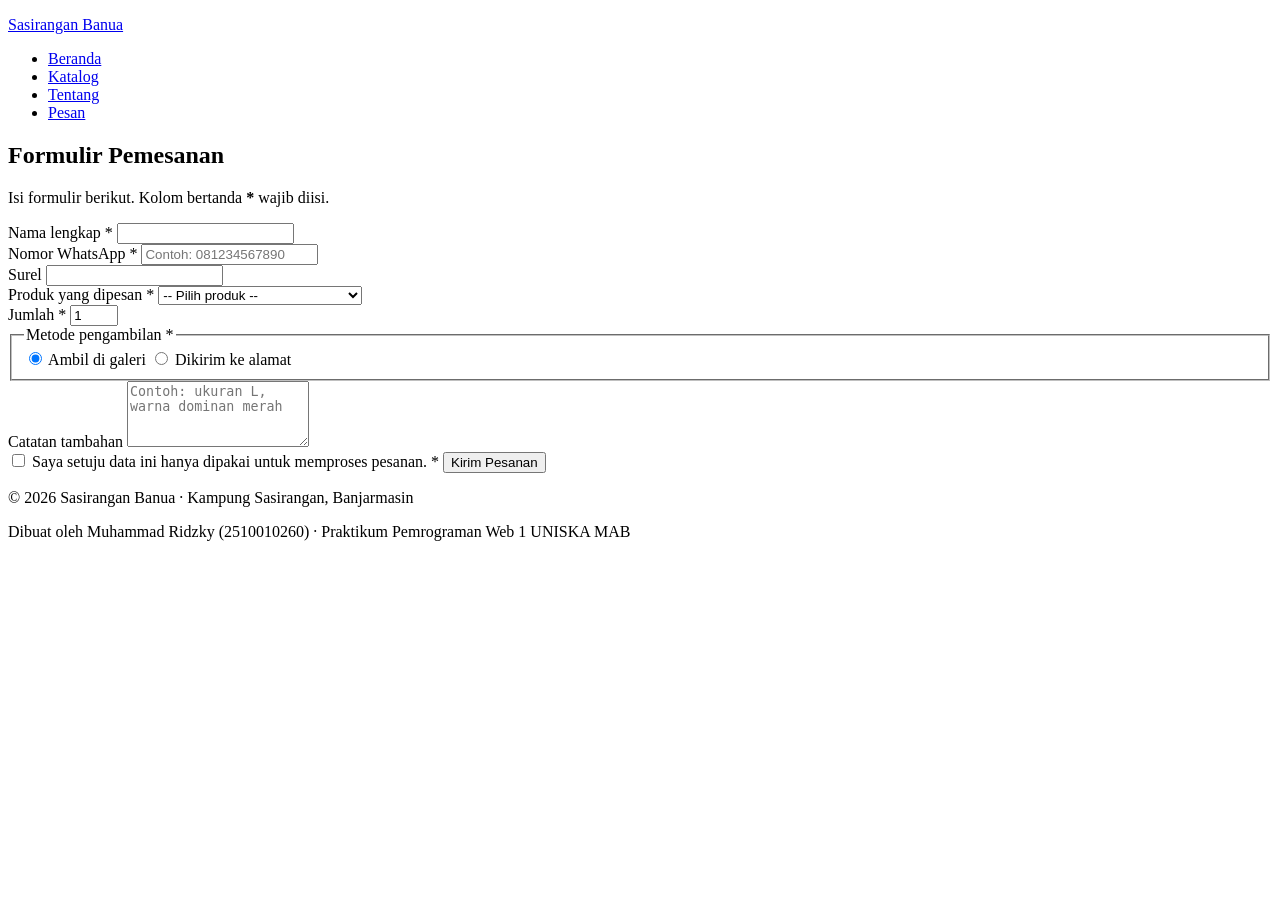
==== kontak.html @ 48536323 "Tambah formulir pemesanan di kontak.html." ====
<!DOCTYPE html>
<html lang="id">

<head>
  <meta charset="UTF-8">
  <meta name="viewport" content="width=device-width, initial-scale=1.0">
  <meta name="description" content="Formulir pemesanan kain dan busana Sasirangan Banua secara online.">
  <title>Pesan Sasirangan | Sasirangan Banua</title>
</head>

<body>
  <!-- ========== HEADER & NAVIGASI ========== -->
  <header class="header-situs">
    <p class="logo"><a href="index.html">Sasirangan Banua</a></p>
    <nav aria-label="Navigasi utama">
      <ul class="menu">
        <li><a href="index.html">Beranda</a></li>
        <li><a href="index.html#katalog">Katalog</a></li>
        <li><a href="index.html#tentang">Tentang</a></li>
        <li><a href="kontak.html" aria-current="page">Pesan</a></li>
      </ul>
    </nav>
  </header>

  <!-- ========== FORMULIR PEMESANAN ========== -->
  <main>
    <section class="bagian" id="pesan">
      <h1>Formulir Pemesanan</h1>
      <p>Isi formulir berikut. Kolom bertanda <strong>*</strong> wajib diisi.</p>
      <form id="form-pesan" class="form-pesan" action="#" method="get">
        <div class="kolom">
          <label for="nama">Nama lengkap *</label>
          <input type="text" id="nama" name="nama" required minlength="3" autocomplete="name">
        </div>
        <div class="kolom">
          <label for="wa">Nomor WhatsApp *</label>
          <input type="tel" id="wa" name="wa" required pattern="08[0-9]{8,11}" placeholder="Contoh: 081234567890" autocomplete="tel">
        </div>
        <div class="kolom">
          <label for="email">Surel</label>
          <input type="email" id="email" name="email" autocomplete="email">
        </div>
        <div class="kolom">
          <label for="produk">Produk yang dipesan *</label>
          <select id="produk" name="produk" required>
            <option value="">-- Pilih produk --</option>
            <option>Kain Motif Gigi Haruan</option>
            <option>Kain Motif Kambang Kacang</option>
            <option>Selendang Iris Pudak</option>
            <option>Kemeja Bayam Raja</option>
            <option>Tas Naga Balimbur</option>
            <option>Gamis Ombak Sinapur Karang</option>
          </select>
        </div>
        <div class="kolom">
          <label for="jumlah">Jumlah *</label>
          <input type="number" id="jumlah" name="jumlah" min="1" max="50" value="1" required>
        </div>
        <fieldset>
          <legend>Metode pengambilan *</legend>
          <label><input type="radio" name="pengambilan" value="Ambil di galeri" checked> Ambil di galeri</label>
          <label><input type="radio" name="pengambilan" value="Dikirim ke alamat"> Dikirim ke alamat</label>
        </fieldset>
        <div class="kolom">
          <label for="catatan">Catatan tambahan</label>
          <textarea id="catatan" name="catatan" rows="4" maxlength="300" placeholder="Contoh: ukuran L, warna dominan merah"></textarea>
        </div>
        <label class="cek">
          <input type="checkbox" id="setuju" name="setuju" required>
          Saya setuju data ini hanya dipakai untuk memproses pesanan. *
        </label>
        <button type="submit" class="tombol">Kirim Pesanan</button>
      </form>
    </section>
  </main>

  <!-- ========== FOOTER ========== -->
  <footer class="footer-situs">
    <p>&copy; 2026 Sasirangan Banua &middot; Kampung Sasirangan, Banjarmasin</p>
    <p>Dibuat oleh Muhammad Ridzky (2510010260) &middot; Praktikum Pemrograman Web 1 UNISKA MAB</p>
  </footer>
</body>

</html>
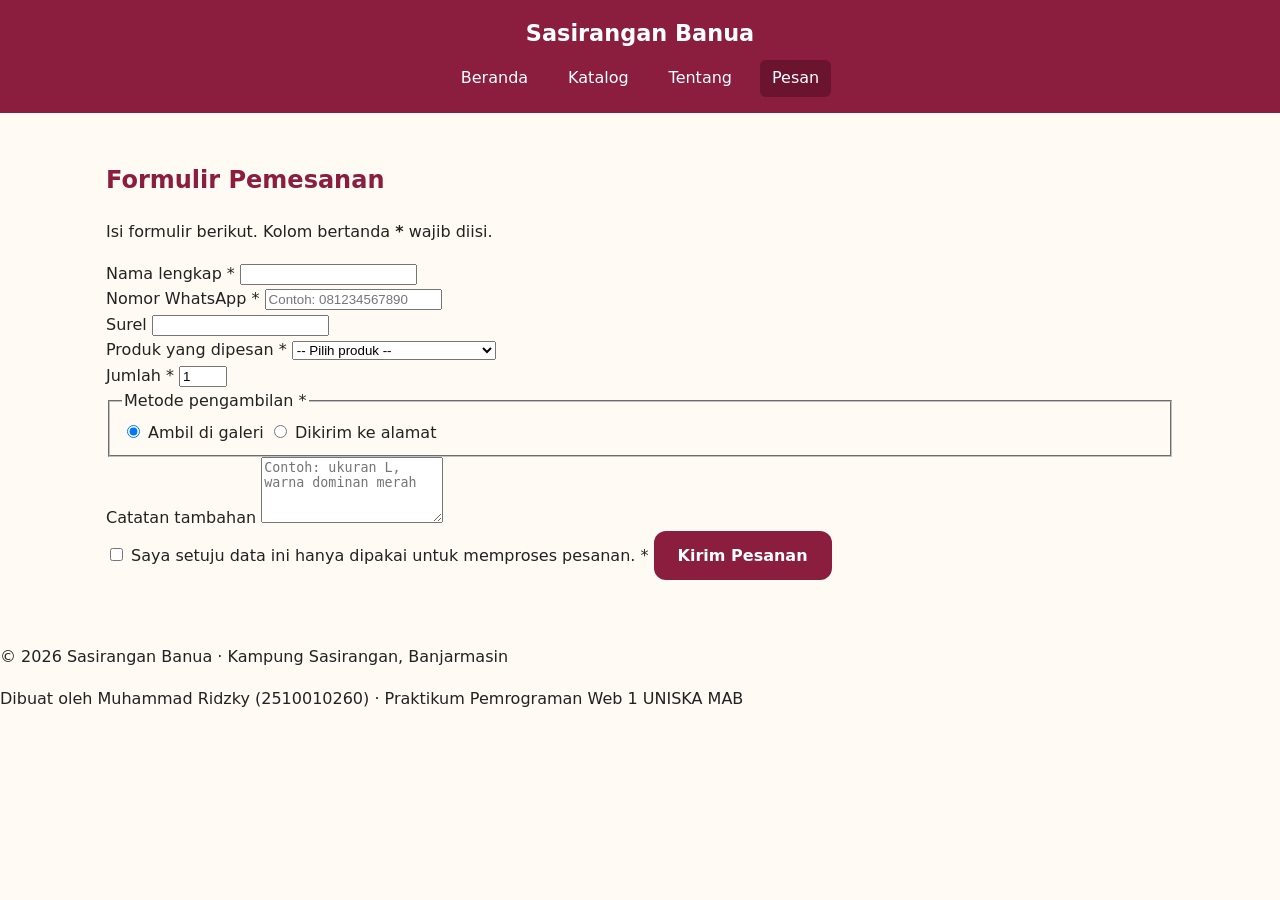
==== commit 5c84e8e7: "Tambah gaya dasar, header, hero, dan katalog grid." ====
--- a/kontak.html
+++ b/kontak.html
@@ -2,83 +2,87 @@
 <html lang="id">
 
 <head>
-  <meta charset="UTF-8">
-  <meta name="viewport" content="width=device-width, initial-scale=1.0">
-  <meta name="description" content="Formulir pemesanan kain dan busana Sasirangan Banua secara online.">
-  <title>Pesan Sasirangan | Sasirangan Banua</title>
+    <meta charset="UTF-8">
+    <meta name="viewport" content="width=device-width, initial-scale=1.0">
+    <meta name="description" content="Formulir pemesanan kain dan busana Sasirangan Banua secara online.">
+    <title>Pesan Sasirangan | Sasirangan Banua</title>
+    <link rel="stylesheet" href="css/style.css">
 </head>
 
 <body>
-  <!-- ========== HEADER & NAVIGASI ========== -->
-  <header class="header-situs">
-    <p class="logo"><a href="index.html">Sasirangan Banua</a></p>
-    <nav aria-label="Navigasi utama">
-      <ul class="menu">
-        <li><a href="index.html">Beranda</a></li>
-        <li><a href="index.html#katalog">Katalog</a></li>
-        <li><a href="index.html#tentang">Tentang</a></li>
-        <li><a href="kontak.html" aria-current="page">Pesan</a></li>
-      </ul>
-    </nav>
-  </header>
+    <!-- ========== HEADER & NAVIGASI ========== -->
+    <header class="header-situs">
+        <p class="logo"><a href="index.html">Sasirangan Banua</a></p>
+        <nav aria-label="Navigasi utama">
+            <ul class="menu">
+                <li><a href="index.html">Beranda</a></li>
+                <li><a href="index.html#katalog">Katalog</a></li>
+                <li><a href="index.html#tentang">Tentang</a></li>
+                <li><a href="kontak.html" aria-current="page">Pesan</a></li>
+            </ul>
+        </nav>
+    </header>
 
-  <!-- ========== FORMULIR PEMESANAN ========== -->
-  <main>
-    <section class="bagian" id="pesan">
-      <h1>Formulir Pemesanan</h1>
-      <p>Isi formulir berikut. Kolom bertanda <strong>*</strong> wajib diisi.</p>
-      <form id="form-pesan" class="form-pesan" action="#" method="get">
-        <div class="kolom">
-          <label for="nama">Nama lengkap *</label>
-          <input type="text" id="nama" name="nama" required minlength="3" autocomplete="name">
-        </div>
-        <div class="kolom">
-          <label for="wa">Nomor WhatsApp *</label>
-          <input type="tel" id="wa" name="wa" required pattern="08[0-9]{8,11}" placeholder="Contoh: 081234567890" autocomplete="tel">
-        </div>
-        <div class="kolom">
-          <label for="email">Surel</label>
-          <input type="email" id="email" name="email" autocomplete="email">
-        </div>
-        <div class="kolom">
-          <label for="produk">Produk yang dipesan *</label>
-          <select id="produk" name="produk" required>
-            <option value="">-- Pilih produk --</option>
-            <option>Kain Motif Gigi Haruan</option>
-            <option>Kain Motif Kambang Kacang</option>
-            <option>Selendang Iris Pudak</option>
-            <option>Kemeja Bayam Raja</option>
-            <option>Tas Naga Balimbur</option>
-            <option>Gamis Ombak Sinapur Karang</option>
-          </select>
-        </div>
-        <div class="kolom">
-          <label for="jumlah">Jumlah *</label>
-          <input type="number" id="jumlah" name="jumlah" min="1" max="50" value="1" required>
-        </div>
-        <fieldset>
-          <legend>Metode pengambilan *</legend>
-          <label><input type="radio" name="pengambilan" value="Ambil di galeri" checked> Ambil di galeri</label>
-          <label><input type="radio" name="pengambilan" value="Dikirim ke alamat"> Dikirim ke alamat</label>
-        </fieldset>
-        <div class="kolom">
-          <label for="catatan">Catatan tambahan</label>
-          <textarea id="catatan" name="catatan" rows="4" maxlength="300" placeholder="Contoh: ukuran L, warna dominan merah"></textarea>
-        </div>
-        <label class="cek">
-          <input type="checkbox" id="setuju" name="setuju" required>
-          Saya setuju data ini hanya dipakai untuk memproses pesanan. *
-        </label>
-        <button type="submit" class="tombol">Kirim Pesanan</button>
-      </form>
-    </section>
-  </main>
+    <!-- ========== FORMULIR PEMESANAN ========== -->
+    <main>
+        <section class="bagian" id="pesan">
+            <h1>Formulir Pemesanan</h1>
+            <p>Isi formulir berikut. Kolom bertanda <strong>*</strong> wajib diisi.</p>
+            <form id="form-pesan" class="form-pesan" action="#" method="get">
+                <div class="kolom">
+                    <label for="nama">Nama lengkap *</label>
+                    <input type="text" id="nama" name="nama" required minlength="3" autocomplete="name">
+                </div>
+                <div class="kolom">
+                    <label for="wa">Nomor WhatsApp *</label>
+                    <input type="tel" id="wa" name="wa" required pattern="08[0-9]{8,11}"
+                        placeholder="Contoh: 081234567890" autocomplete="tel">
+                </div>
+                <div class="kolom">
+                    <label for="email">Surel</label>
+                    <input type="email" id="email" name="email" autocomplete="email">
+                </div>
+                <div class="kolom">
+                    <label for="produk">Produk yang dipesan *</label>
+                    <select id="produk" name="produk" required>
+                        <option value="">-- Pilih produk --</option>
+                        <option>Kain Motif Gigi Haruan</option>
+                        <option>Kain Motif Kambang Kacang</option>
+                        <option>Selendang Iris Pudak</option>
+                        <option>Kemeja Bayam Raja</option>
+                        <option>Tas Naga Balimbur</option>
+                        <option>Gamis Ombak Sinapur Karang</option>
+                    </select>
+                </div>
+                <div class="kolom">
+                    <label for="jumlah">Jumlah *</label>
+                    <input type="number" id="jumlah" name="jumlah" min="1" max="50" value="1" required>
+                </div>
+                <fieldset>
+                    <legend>Metode pengambilan *</legend>
+                    <label><input type="radio" name="pengambilan" value="Ambil di galeri" checked> Ambil di
+                        galeri</label>
+                    <label><input type="radio" name="pengambilan" value="Dikirim ke alamat"> Dikirim ke alamat</label>
+                </fieldset>
+                <div class="kolom">
+                    <label for="catatan">Catatan tambahan</label>
+                    <textarea id="catatan" name="catatan" rows="4" maxlength="300"
+                        placeholder="Contoh: ukuran L, warna dominan merah"></textarea>
+                </div>
+                <label class="cek">
+                    <input type="checkbox" id="setuju" name="setuju" required>
+                    Saya setuju data ini hanya dipakai untuk memproses pesanan. *
+                </label>
+                <button type="submit" class="tombol">Kirim Pesanan</button>
+            </form>
+        </section>
+    </main>
 
-  <!-- ========== FOOTER ========== -->
-  <footer class="footer-situs">
-    <p>&copy; 2026 Sasirangan Banua &middot; Kampung Sasirangan, Banjarmasin</p>
-    <p>Dibuat oleh Muhammad Ridzky (2510010260) &middot; Praktikum Pemrograman Web 1 UNISKA MAB</p>
-  </footer>
+    <!-- ========== FOOTER ========== -->
+    <footer class="footer-situs">
+        <p>&copy; 2026 Sasirangan Banua &middot; Kampung Sasirangan, Banjarmasin</p>
+        <p>Dibuat oleh Muhammad Ridzky (2510010260) &middot; Praktikum Pemrograman Web 1 UNISKA MAB</p>
+    </footer>
 </body>
 
-</html>
+</html>
--- a/css/style.css
+++ b/css/style.css
@@ -0,0 +1,227 @@
+ /* ========================================================= 
+    Sasirangan Banua — style.css 
+    Pendekatan: mobile-first (gaya dasar untuk HP, lalu 
+    disesuaikan untuk layar lebar dengan media query) 
+    ========================================================= */
+
+ /* ---------- 1. Variabel (custom properties) ---------- */
+ :root {
+     --warna-utama: #8b1e3f;
+     /* merah marun sasirangan */
+     --warna-utama-gelap: #6a142f;
+     --warna-aksen: #e0a526;
+     /* kuning kunyit */
+     --warna-krem: #fbe9c6;
+     --warna-teks: #222222;
+     --warna-teks-lembut: #555555;
+     --warna-latar: #fffaf3;
+     --warna-kartu: #ffffff;
+     --radius: 12px;
+     --bayangan: 0 4px 12px rgba(0, 0, 0, 0.08);
+     --lebar-maks: 1100px;
+ }
+
+ /* ---------- 2. Reset ringan & dasar ---------- */
+ *,
+ *::before,
+ *::after {
+     box-sizing: border-box;
+ }
+
+ html {
+     scroll-behavior: smooth;
+     scroll-padding-top: 7rem;
+     /* agar judul tidak tertutup header sticky */
+ }
+
+ body {
+     margin: 0;
+     font-family: "Segoe UI", system-ui, -apple-system, Roboto, Arial, sans-serif;
+     font-size: 1rem;
+     line-height: 1.6;
+     color: var(--warna-teks);
+     background-color: var(--warna-latar);
+ }
+
+ img {
+     display: block;
+     max-width: 100%;
+     height: auto;
+ }
+
+ a {
+     color: var(--warna-utama);
+ }
+
+ /* Penanda fokus untuk pengguna keyboard — JANGAN dihapus */
+ a:focus-visible,
+ button:focus-visible,
+ input:focus-visible,
+ select:focus-visible,
+ textarea:focus-visible {
+     outline: 3px solid var(--warna-utama-gelap);
+     outline-offset: 2px;
+ }
+
+ /* ---------- 3. Header & navigasi (Flexbox) ---------- */
+ .header-situs {
+     position: sticky;
+     top: 0;
+     z-index: 10;
+     display: flex;
+     flex-direction: column;
+     /* HP: logo di atas menu */
+     align-items: center;
+     gap: 0.5rem;
+     padding: 1rem;
+     background-color: var(--warna-utama);
+     color: #ffffff;
+ }
+
+ .logo {
+     margin: 0;
+     font-size: 1.4rem;
+     font-weight: 700;
+ }
+
+ .logo a {
+     color: inherit;
+     text-decoration: none;
+ }
+
+ .menu {
+     display: flex;
+     flex-wrap: wrap;
+     justify-content: center;
+     gap: 0.25rem 1rem;
+     margin: 0;
+     padding: 0;
+     list-style: none;
+ }
+
+ .menu a {
+     display: block;
+     padding: 0.35rem 0.75rem;
+     border-radius: 6px;
+     color: #ffffff;
+     text-decoration: none;
+ }
+
+ .menu a:hover,
+ .menu a[aria-current="page"] {
+     background-color: var(--warna-utama-gelap);
+ }
+
+ .header-situs a:focus-visible {
+     outline-color: #ffffff;
+     /* fokus putih agar terlihat di latar header yang gelap */
+ }
+
+
+ /* ---------- 4. Hero ---------- */
+ .hero {
+     padding: 4rem 1rem;
+     text-align: center;
+     background: linear-gradient(135deg, var(--warna-krem), #f6d7a7);
+ }
+
+ .hero h1 {
+     margin: 0 0 1rem;
+     font-size: clamp(1.8rem, 5vw, 3rem);
+     line-height: 1.2;
+     color: var(--warna-utama);
+ }
+
+ .hero p {
+     max-width: 40rem;
+     margin: 0 auto 1.5rem;
+ }
+
+ /* ---------- 5. Tombol ---------- */
+ .tombol {
+     display: inline-block;
+     padding: 0.75rem 1.5rem;
+     border: none;
+     border-radius: var(--radius);
+     background-color: var(--warna-utama);
+     color: #ffffff;
+     font: inherit;
+     font-weight: 600;
+     text-decoration: none;
+     cursor: pointer;
+     transition: background-color 0.2s ease, transform 0.2s ease;
+ }
+
+ .tombol:hover {
+     background-color: var(--warna-utama-gelap);
+     transform: translateY(-2px);
+ }
+
+
+
+ /* ---------- 6. Bagian (section) umum ---------- */
+ .bagian {
+     max-width: var(--lebar-maks);
+     margin-inline: auto;
+     padding: 3rem 1rem;
+ }
+
+ .bagian h1,
+ .bagian h2 {
+     margin-top: 0;
+     color: var(--warna-utama);
+ }
+
+ /* ---------- 7. Katalog (CSS Grid) ---------- */
+ .katalog-grid {
+     display: grid;
+     grid-template-columns: repeat(auto-fill, minmax(240px, 1fr));
+     gap: 1.5rem;
+ }
+
+ .kartu {
+     display: flex;
+     flex-direction: column;
+     overflow: hidden;
+     border-radius: var(--radius);
+     background-color: var(--warna-kartu);
+     box-shadow: var(--bayangan);
+     transition: transform 0.2s ease;
+ }
+
+ .kartu:hover {
+     transform: translateY(-4px);
+ }
+
+ .kartu img {
+     width: 100%;
+     aspect-ratio: 3 / 2;
+     object-fit: cover;
+ }
+
+ .kartu-isi {
+     display: flex;
+     flex-direction: column;
+     flex-grow: 1;
+     /* isi kartu mengisi sisa tinggi */
+     padding: 1rem;
+ }
+
+ .kartu h3 {
+     margin: 0 0 0.5rem;
+     font-size: 1.15rem;
+ }
+
+ .kartu p {
+     margin: 0 0 0.75rem;
+     color: var(--warna-teks-lembut);
+ }
+
+ .kartu .harga {
+     margin-top: auto;
+     /* harga selalu di bagian bawah kartu */
+     margin-bottom: 0;
+     font-size: 1.1rem;
+     font-weight: 700;
+     color: var(--warna-utama);
+ }
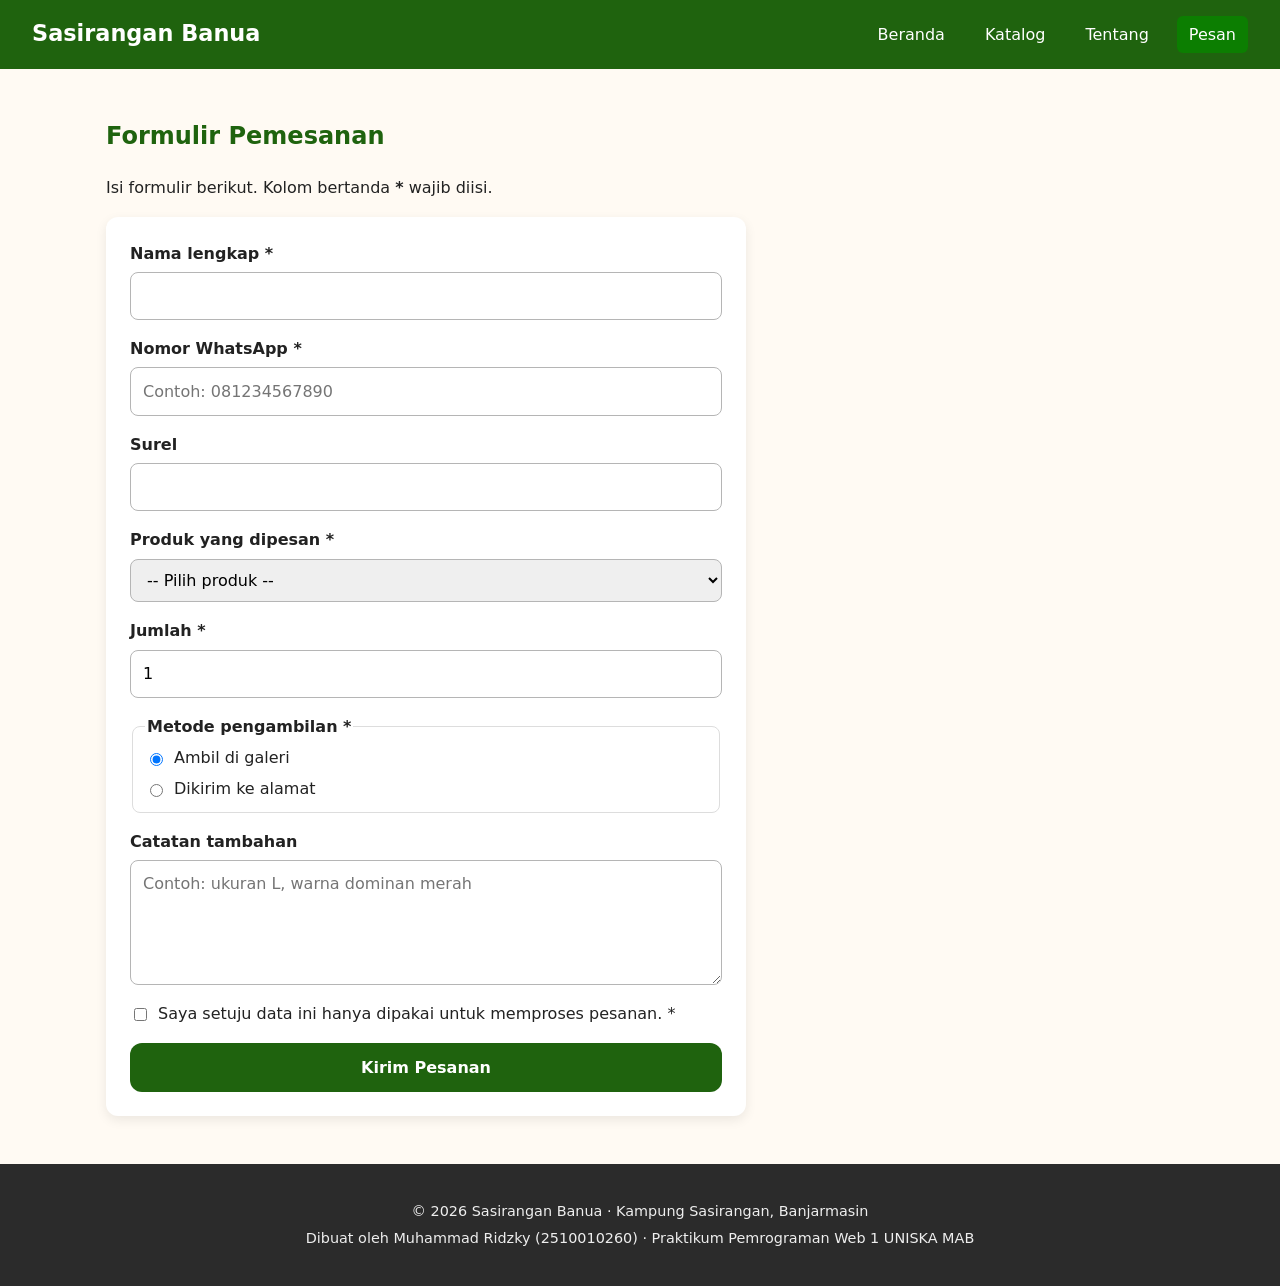
==== commit 48628ec6: "Tambah validasi formulir dan ringkasan pesan WhatsApp." ====
--- a/kontak.html
+++ b/kontak.html
@@ -6,7 +6,9 @@
     <meta name="viewport" content="width=device-width, initial-scale=1.0">
     <meta name="description" content="Formulir pemesanan kain dan busana Sasirangan Banua secara online.">
     <title>Pesan Sasirangan | Sasirangan Banua</title>
+    <link rel="icon" href="img/favicon.svg" type="image/svg+xml">
     <link rel="stylesheet" href="css/style.css">
+    <script src="js/form.js" defer></script>
 </head>
 
 <body>
@@ -23,58 +25,95 @@
         </nav>
     </header>
 
-    <!-- ========== FORMULIR PEMESANAN ========== -->
     <main>
+        <!-- ========== FORMULIR PEMESANAN ========== -->
         <section class="bagian" id="pesan">
             <h1>Formulir Pemesanan</h1>
             <p>Isi formulir berikut. Kolom bertanda <strong>*</strong> wajib diisi.</p>
-            <form id="form-pesan" class="form-pesan" action="#" method="get">
+
+            <form id="form-pesan" class="form-pesan" action="#" method="get" novalidate>
+
                 <div class="kolom">
                     <label for="nama">Nama lengkap *</label>
-                    <input type="text" id="nama" name="nama" required minlength="3" autocomplete="name">
+                    <input type="text" id="nama" name="nama" required minlength="3" autocomplete="name"
+                        aria-describedby="error-nama">
+                    <p class="pesan-error" id="error-nama"></p>
                 </div>
+
                 <div class="kolom">
                     <label for="wa">Nomor WhatsApp *</label>
                     <input type="tel" id="wa" name="wa" required pattern="08[0-9]{8,11}"
-                        placeholder="Contoh: 081234567890" autocomplete="tel">
+                        placeholder="Contoh: 081234567890" autocomplete="tel" aria-describedby="error-wa">
+                    <p class="pesan-error" id="error-wa"></p>
                 </div>
+
                 <div class="kolom">
                     <label for="email">Surel</label>
-                    <input type="email" id="email" name="email" autocomplete="email">
+                    <input type="email" id="email" name="email" autocomplete="email" aria-describedby="error-email">
+                    <p class="pesan-error" id="error-email"></p>
                 </div>
+
                 <div class="kolom">
                     <label for="produk">Produk yang dipesan *</label>
-                    <select id="produk" name="produk" required>
+                    <select id="produk" name="produk" required aria-describedby="error-produk">
                         <option value="">-- Pilih produk --</option>
                         <option>Kain Motif Gigi Haruan</option>
                         <option>Kain Motif Kambang Kacang</option>
+                        <option>Kain Motif Bayam Raja</option>
+                        <option>Kain Motif Naga Balimbur</option>
+                        <option>Kain Motif Ombak Sinapur Karang</option>
                         <option>Selendang Iris Pudak</option>
-                        <option>Kemeja Bayam Raja</option>
-                        <option>Tas Naga Balimbur</option>
-                        <option>Gamis Ombak Sinapur Karang</option>
+                        <option>Kemeja Sasirangan Banjar</option>
+                        <option>Blus Sasirangan Kembang</option>
+                        <option>Rok Span Sasirangan</option>
+                        <option>Outer Sasirangan Modern</option>
+                        <option>Daster Sasirangan Nyaman</option>
+                        <option>Tas Jinjing Sasirangan</option>
+                        <option>Peci Sasirangan Banjar</option>
+                        <option>Syal Sasirangan Kembang</option>
+                        <option>Dompet Sasirangan</option>
+                        <option>Ikat Pinggang Sasirangan</option>
                     </select>
+                    <p class="pesan-error" id="error-produk"></p>
                 </div>
+
                 <div class="kolom">
                     <label for="jumlah">Jumlah *</label>
-                    <input type="number" id="jumlah" name="jumlah" min="1" max="50" value="1" required>
+                    <input type="number" id="jumlah" name="jumlah" min="1" max="50" value="1" required
+                        aria-describedby="error-jumlah">
+                    <p class="pesan-error" id="error-jumlah"></p>
                 </div>
+
                 <fieldset>
                     <legend>Metode pengambilan *</legend>
                     <label><input type="radio" name="pengambilan" value="Ambil di galeri" checked> Ambil di
                         galeri</label>
                     <label><input type="radio" name="pengambilan" value="Dikirim ke alamat"> Dikirim ke alamat</label>
                 </fieldset>
+
                 <div class="kolom">
                     <label for="catatan">Catatan tambahan</label>
                     <textarea id="catatan" name="catatan" rows="4" maxlength="300"
                         placeholder="Contoh: ukuran L, warna dominan merah"></textarea>
                 </div>
-                <label class="cek">
-                    <input type="checkbox" id="setuju" name="setuju" required>
-                    Saya setuju data ini hanya dipakai untuk memproses pesanan. *
-                </label>
+
+                <div class="kolom">
+                    <label class="cek">
+                        <input type="checkbox" id="setuju" name="setuju" required aria-describedby="error-setuju">
+                        Saya setuju data ini hanya dipakai untuk memproses pesanan. *
+                    </label>
+                    <p class="pesan-error" id="error-setuju"></p>
+                </div>
+
                 <button type="submit" class="tombol">Kirim Pesanan</button>
             </form>
+
+            <!-- Muncul setelah formulir valid -->
+            <div id="hasil-pesan" class="hasil-pesan" hidden>
+                <h2>Ringkasan Pesanan</h2>
+                <pre id="ringkasan"></pre>
+                <a id="tautan-wa" class="tombol" href="#" target="_blank" rel="noopener">Lanjutkan ke WhatsApp</a>
+            </div>
         </section>
     </main>
 
--- a/css/style.css
+++ b/css/style.css
@@ -6,12 +6,12 @@
 
  /* ---------- 1. Variabel (custom properties) ---------- */
  :root {
-     --warna-utama: #8b1e3f;
+     --warna-utama: #1f630e;
      /* merah marun sasirangan */
-     --warna-utama-gelap: #6a142f;
+     --warna-utama-gelap: #0c7e01;
      --warna-aksen: #e0a526;
      /* kuning kunyit */
-     --warna-krem: #fbe9c6;
+     --warna-krem: #e4fbc6;
      --warna-teks: #222222;
      --warna-teks-lembut: #555555;
      --warna-latar: #fffaf3;
@@ -224,4 +224,222 @@
      font-size: 1.1rem;
      font-weight: 700;
      color: var(--warna-utama);
+ }
+
+
+ /* ---------- 8. Tabel ---------- */
+ table {
+     width: 100%;
+     border-collapse: collapse;
+     background-color: var(--warna-kartu);
+     box-shadow: var(--bayangan);
+ }
+
+ caption {
+     margin-bottom: 0.5rem;
+     font-weight: 600;
+     text-align: left;
+ }
+
+ th,
+ td {
+     padding: 0.75rem 1rem;
+     border-bottom: 1px solid #eeeeee;
+     text-align: left;
+ }
+
+ thead th {
+     background-color: var(--warna-utama);
+     color: #ffffff;
+ }
+
+
+ /* ---------- 9. Formulir ---------- */
+ .form-pesan {
+     display: grid;
+     gap: 1rem;
+     max-width: 40rem;
+     padding: 1.5rem;
+     border-radius: var(--radius);
+     background-color: var(--warna-kartu);
+     box-shadow: var(--bayangan);
+ }
+
+ .kolom {
+     display: flex;
+     flex-direction: column;
+     gap: 0.35rem;
+ }
+
+ label,
+ legend {
+     font-weight: 600;
+ }
+
+ input,
+ select,
+ textarea {
+     width: 100%;
+     padding: 0.65rem 0.75rem;
+     border: 1px solid #b5b5b5;
+     border-radius: 8px;
+     font: inherit;
+ }
+
+ fieldset {
+     display: flex;
+     flex-direction: column;
+     gap: 0.35rem;
+     border: 1px solid #dddddd;
+     border-radius: 8px;
+ }
+
+ fieldset label,
+ .cek {
+     display: flex;
+     align-items: center;
+     gap: 0.5rem;
+     font-weight: 400;
+ }
+
+ input[type="radio"],
+ input[type="checkbox"] {
+     width: auto;
+ }
+
+
+
+ /* ---------- 10. Footer ---------- */
+ .footer-situs {
+     padding: 2rem 1rem;
+     background-color: #2b2b2b;
+     color: #eeeeee;
+     font-size: 0.9rem;
+     text-align: center;
+ }
+
+ .footer-situs p {
+     margin: 0.25rem 0;
+ }
+
+ /* ---------- 11. Responsif: tablet & desktop ---------- */
+ @media (min-width: 768px) {
+     .header-situs {
+         flex-direction: row;
+         /* logo kiri, menu kanan */
+         justify-content: space-between;
+         padding-inline: 2rem;
+     }
+
+     .hero {
+         padding: 6rem 2rem;
+     }
+ }
+
+ /* Hormati pengguna yang tidak ingin banyak animasi */
+ @media (prefers-reduced-motion: reduce) {
+     html {
+         scroll-behavior: auto;
+     }
+
+     * {
+         transition: none !important;
+     }
+ }
+
+ /* ---------- 12. Komponen interaktif (Modul 3) ---------- */
+ .kontrol-katalog {
+     display: flex;
+     flex-direction: column;
+     gap: 1rem;
+     margin-bottom: 1rem;
+ }
+
+ .filter {
+     display: flex;
+     flex-wrap: wrap;
+     gap: 0.5rem;
+ }
+
+ .tombol-filter {
+     padding: 0.5rem 1rem;
+     border: 2px solid var(--warna-utama);
+     border-radius: 999px;
+     background-color: transparent;
+     color: var(--warna-utama);
+     font: inherit;
+     font-weight: 600;
+     cursor: pointer;
+ }
+
+ .tombol-filter:hover,
+ .tombol-filter.aktif {
+     background-color: var(--warna-utama);
+     color: #ffffff;
+ }
+
+ .info-jumlah {
+     color: var(--warna-teks-lembut);
+     font-size: 0.95rem;
+ }
+
+ .label-kategori {
+     align-self: flex-start;
+     margin-bottom: 0.5rem;
+     padding: 0.15rem 0.6rem;
+     border-radius: 999px;
+     background-color: var(--warna-krem);
+     color: #6a4a00;
+     font-size: 0.75rem;
+     font-weight: 700;
+     letter-spacing: 0.05em;
+     text-transform: uppercase;
+ }
+
+ .pesan-error {
+     margin: 0;
+     color: #b00020;
+     font-size: 0.9rem;
+ }
+
+ .pesan-error:empty {
+     display: none;
+     /* sembunyikan jika belum ada pesan */
+ }
+
+ [aria-invalid="true"] {
+     border-color: #b00020;
+     background-color: #fff5f6;
+ }
+
+ .hasil-pesan {
+     max-width: 40rem;
+     margin-top: 2rem;
+     padding: 1.5rem;
+     border-left: 6px solid var(--warna-aksen);
+     border-radius: var(--radius);
+     background-color: var(--warna-kartu);
+     box-shadow: var(--bayangan);
+ }
+
+ .hasil-pesan h2 {
+     margin-top: 0;
+ }
+
+ .hasil-pesan pre {
+     white-space: pre-wrap;
+     font-family: inherit;
+ }
+
+ @media (min-width: 768px) {
+     .kontrol-katalog {
+         flex-direction: row;
+         align-items: flex-end;
+         justify-content: space-between;
+     }
+
+     .kontrol-katalog .kolom {
+         flex: 1;
+         max-width: 22rem;
+     }
  }
